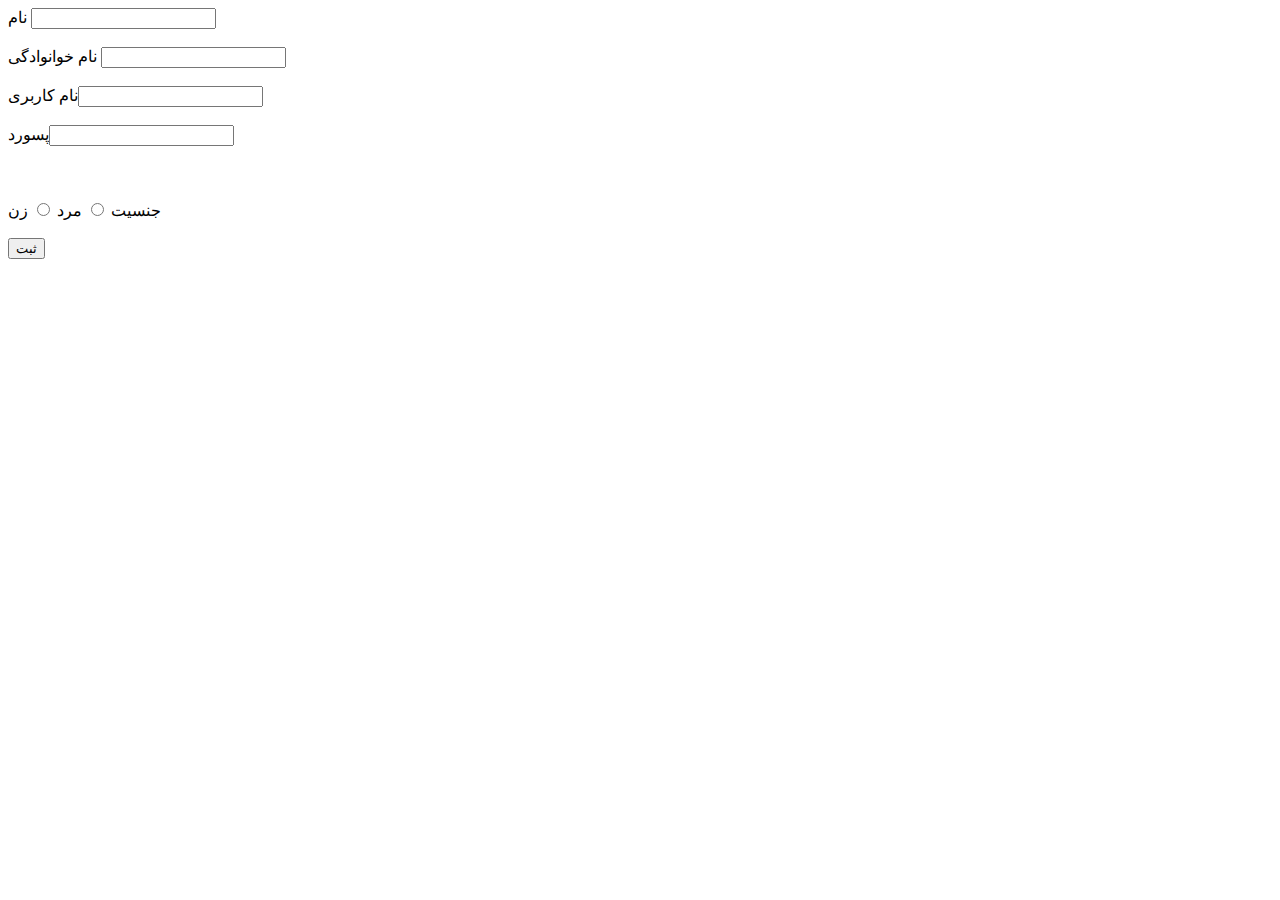
==== src/main/webapp/register.html @ d17bf290 "init" ====
<html lang="en">
<head>
    <meta charset="UTF-8">
</head>
<body>
<form action="RegisterControllerServlet" method="post">

   نام  <input type="text" name="firstname" />

    <br/><br/>

    نام خوانوادگی <input type="text" name="lastname" />

    <br/><br/>

    نام کاربری<input type="text" name="username" />

    <br/><br/>

    پسورد<input type="text" name="password" />

    <br/><br/>


    <br/><br/>
    جنسیت
    <input type="radio" name="gender" value="male"> مرد
    <input type="radio" name="gender" value="female"> زن


    <br/><br/>
    <input type="submit" value="ثبت" />

</form>
</body>
</html>
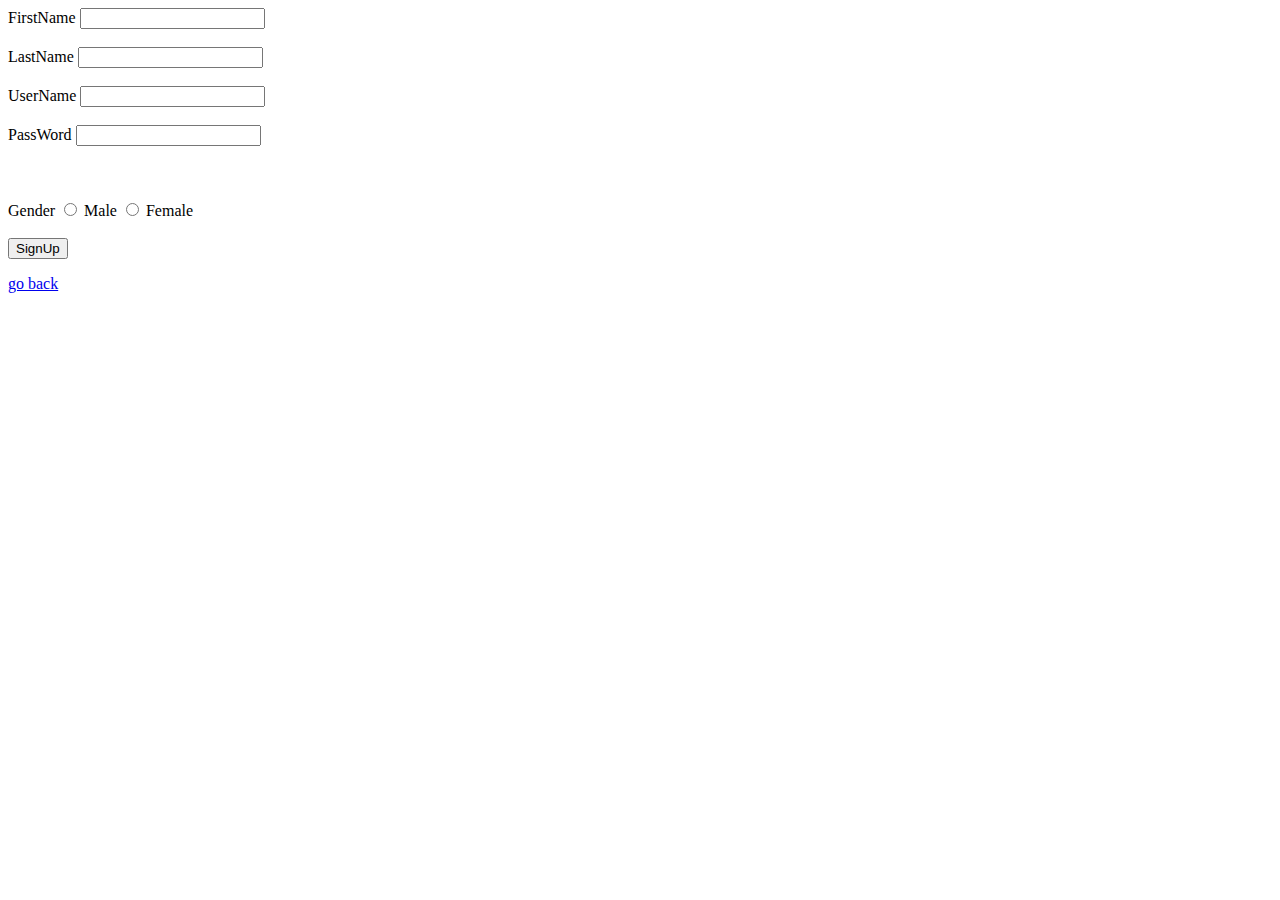
==== commit e1212019: "new" ====
--- a/src/main/webapp/register.html
+++ b/src/main/webapp/register.html
@@ -4,33 +4,21 @@
 </head>
 <body>
 <form action="RegisterControllerServlet" method="post">
-
-   نام  <input type="text" name="firstname" />
-
+   FirstName <input type="text" name="firstname" />
     <br/><br/>
-
-    نام خوانوادگی <input type="text" name="lastname" />
-
+     LastName <input type="text" name="lastname" />
     <br/><br/>
-
-    نام کاربری<input type="text" name="username" />
-
+     UserName <input type="text" name="username" />
     <br/><br/>
-
-    پسورد<input type="text" name="password" />
-
+    PassWord <input type="text" name="password" />
     <br/><br/>
-
-
     <br/><br/>
-    جنسیت
-    <input type="radio" name="gender" value="male"> مرد
-    <input type="radio" name="gender" value="female"> زن
-
-
+    Gender
+    <input type="radio" name="gender" value="male"> Male
+    <input type="radio" name="gender" value="female"> Female
     <br/><br/>
-    <input type="submit" value="ثبت" />
-
+    <input type="submit" value="SignUp" />
+ <p><a href="index.jsp">go back</a></p>
 </form>
 </body>
 </html>